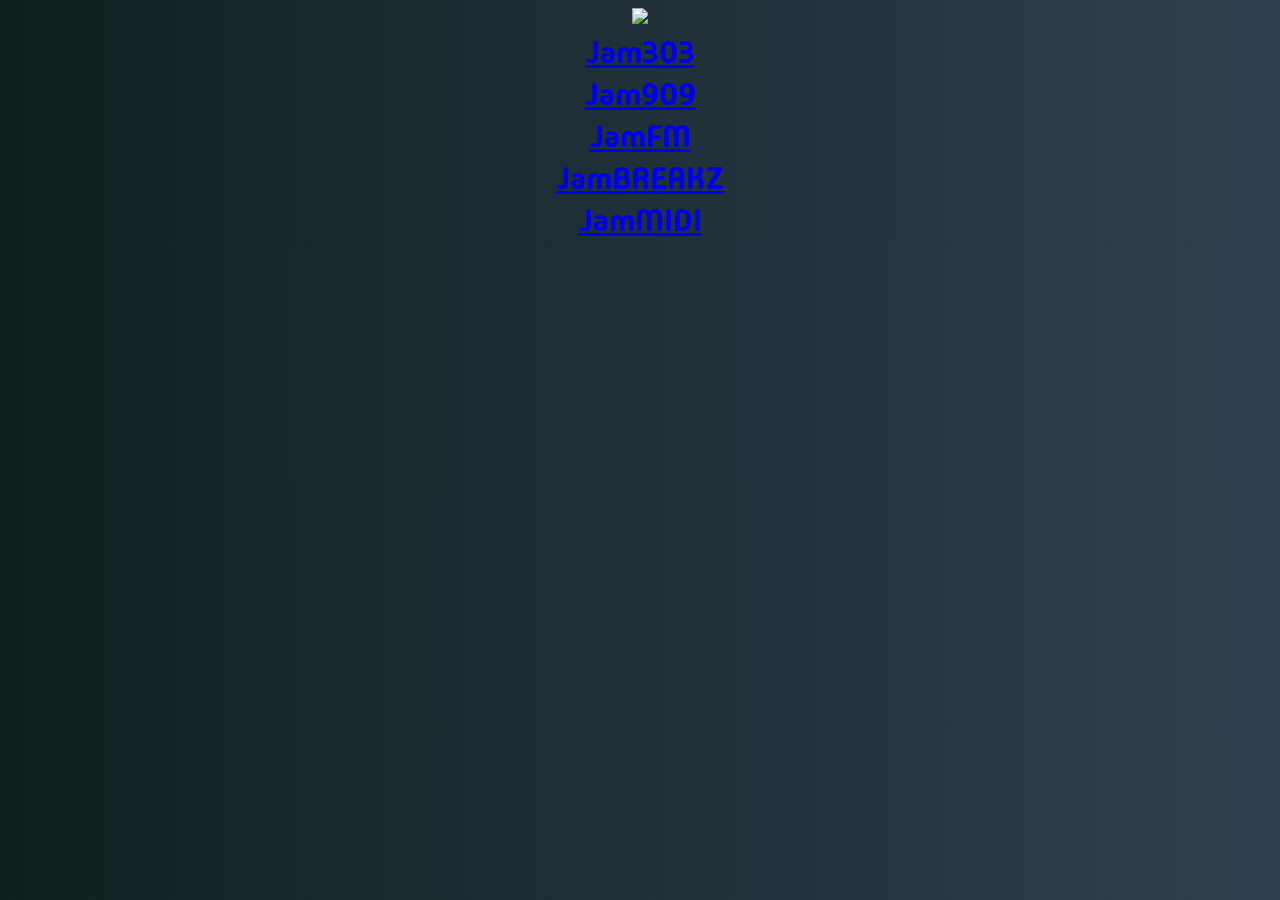
==== index.html @ 8296f492 "updated jamBREAKZ, index.html" ====
<!DOCTYPE html>
<html>

<head>
	<meta charset="UTF-8">
	<meta name="viewport" content="width=device-width, initial-scale=1">
	<title>JamConnect</title>
	<link rel="manifest" href="./jamconnect-manifest.json">
  <link rel="icon" type="image/x-icon" href="/images/JamConnect favicon.jpg">
	<link rel="preconnect" href="https://fonts.googleapis.com">
	<link rel="preconnect" href="https://fonts.gstatic.com" crossorigin>
	<link href="https://fonts.googleapis.com/css2?family=Madimi+One&display=swap" rel="stylesheet">
	<style>
body { margin: 0; width: 100%; text-align: center; background: #202020; color: white; 
	background-image: linear-gradient(90deg, #102020, #304050);
}

.madimi-one-regular {
  font-family: "Madimi One", sans-serif;
  font-weight: 400;
  font-style: normal;
  font-size: x-large;
}
a { font-size: xx-large; }
	</style>
</head>

<body class="madimi-one-regular">
	<img src="images/JamConnect logo 726x203.jpg" style="width: stretch">
	<div>
		<a href="jam303/jam303.html">Jam303</a>
		<br>
		<a href="jam909/jam909.html">Jam909</a>
		<br>
		<a href="jamFM/jamFM.html">JamFM</a>
		<br>
		<a href="jamBREAKZ/jamBREAKZ.html">JamBREAKZ</a>
		<br>
		<a href="jamMIDI/jamMIDI.html">JamMIDI</a>
	</div>
  <script src="jamconnect-app.js" type="module"></script>
</body>

</html>
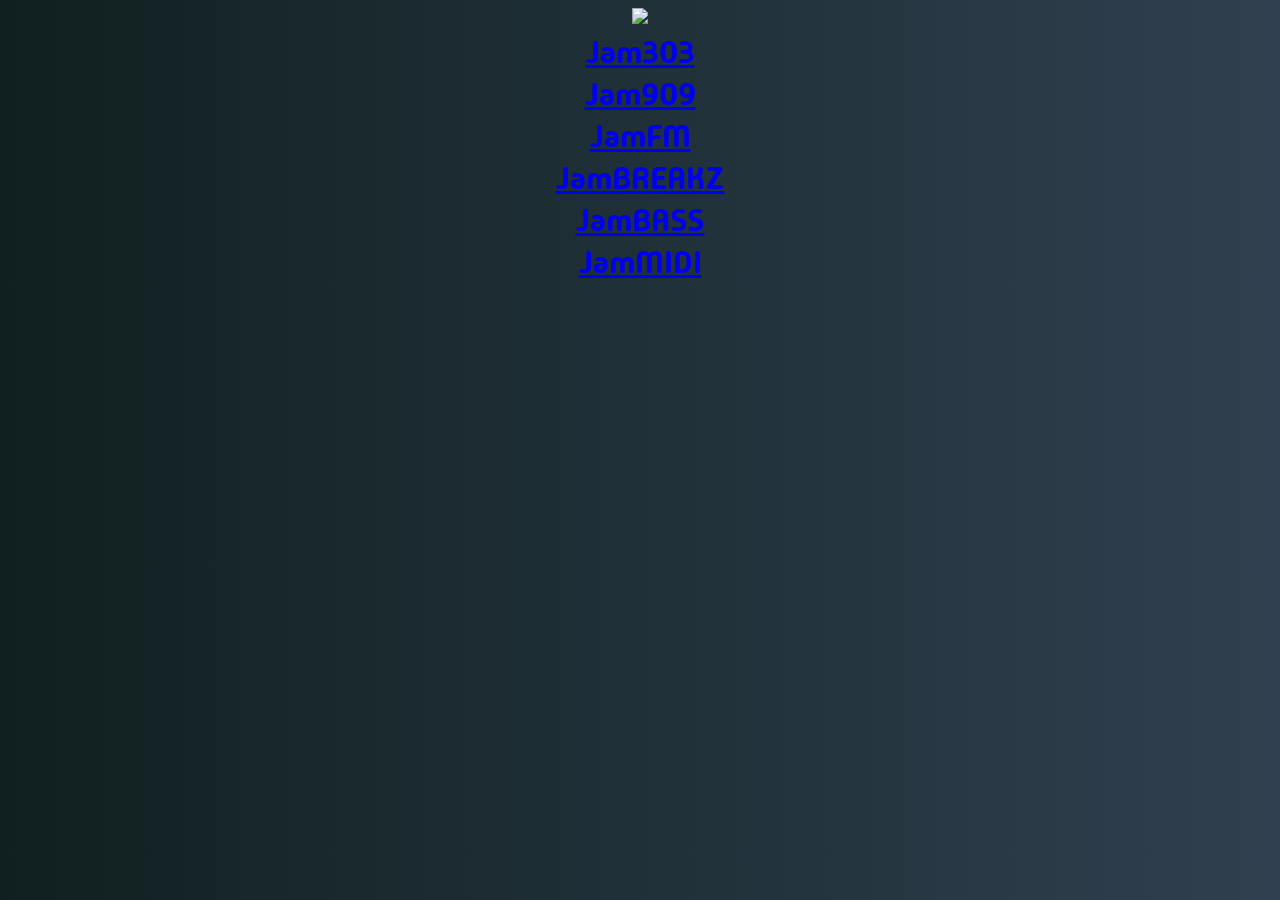
==== commit 39ec1291: "Added jamBASS" ====
--- a/index.html
+++ b/index.html
@@ -34,7 +34,9 @@
 		<br>
 		<a href="jamFM/jamFM.html">JamFM</a>
 		<br>
-		<a href="jamBREAKZ/jamBREAKZ.html">JamBREAKZ</a>
+		<a href="jamBREAKZ/JamBREAKZ.html">JamBREAKZ</a>
+		<br>
+		<a href="jamBASS/jamBASS.html">JamBASS</a>
 		<br>
 		<a href="jamMIDI/jamMIDI.html">JamMIDI</a>
 	</div>
